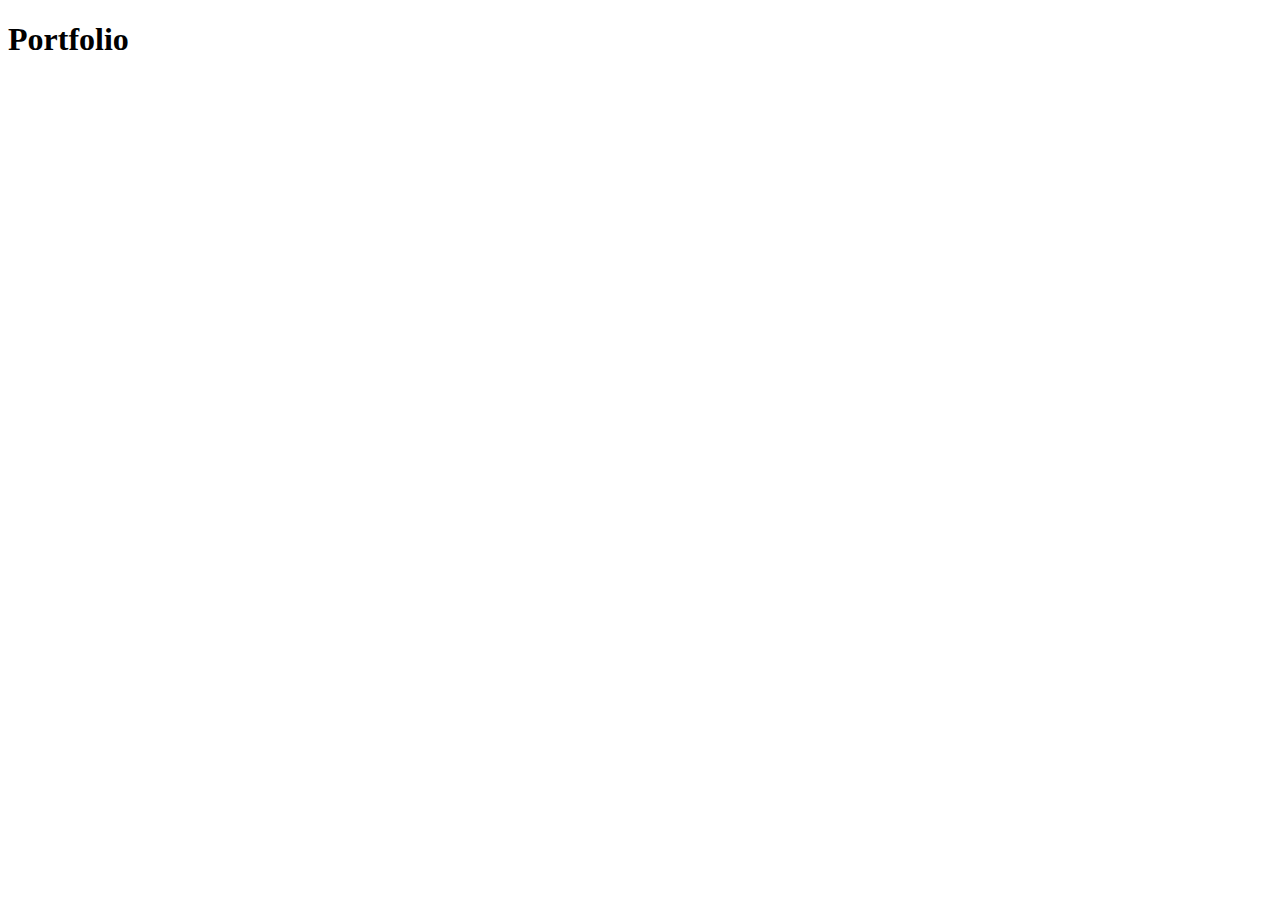
==== index.html @ a35e6ba1 "created home portfolio page" ====
<!DOCTYPE html>
<html lang="en">
<head>
    <meta charset="UTF-8">
    <meta http-equiv="X-UA-Compatible" content="IE=edge">
    <meta name="viewport" content="width=device-width, initial-scale=1.0">
    <title>WDD 330 Portfolio</title>
    <meta name="description" content="Work completed by Morgan Luke in WDD 230 Web Frontend Developement II Fall 2022">
</head>
<body>
    <h1>Portfolio</h1>
</body>
</html>
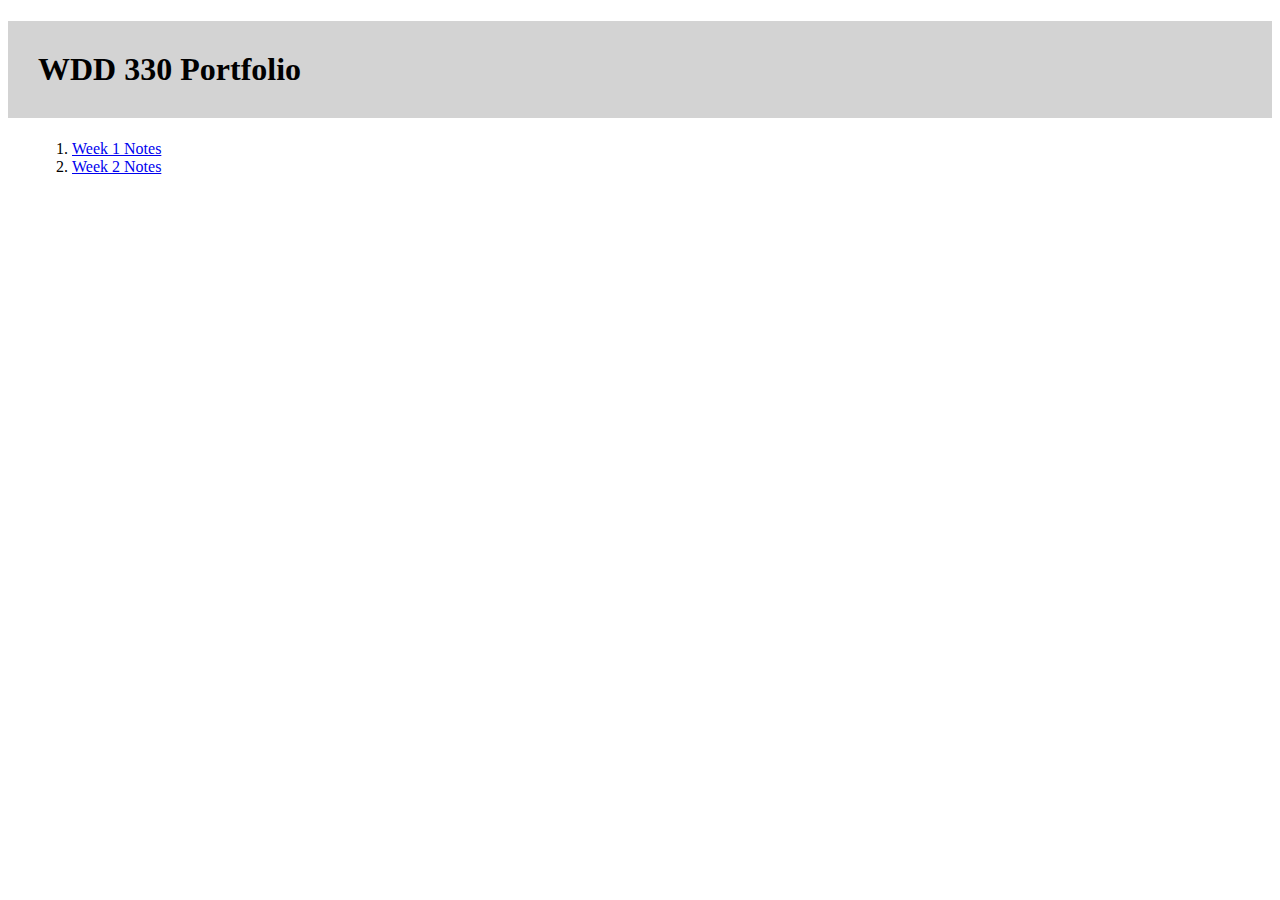
==== commit 5a8cfdb8: "added css" ====
--- a/index.html
+++ b/index.html
@@ -6,8 +6,11 @@
     <meta name="viewport" content="width=device-width, initial-scale=1.0">
     <title>WDD 330 Portfolio</title>
     <meta name="description" content="Work completed by Morgan Luke in WDD 230 Web Frontend Developement II Fall 2022">
+    <link type="text/css" rel="stylesheet" href="css/base.css">
 </head>
 <body>
-    <h1>Portfolio</h1>
+    <h1>WDD 330 Portfolio</h1>
+    <ol></ol>
 </body>
+<script src="js/main.js"></script>
 </html>--- a/css/base.css
+++ b/css/base.css
@@ -0,0 +1,13 @@
+body {
+    font-size: 16px;
+}
+
+h1 {
+    padding: 30px;
+    background-color: lightgrey;
+}
+
+ol {
+    padding: 0 3rem;
+    margin: 1rem;
+}